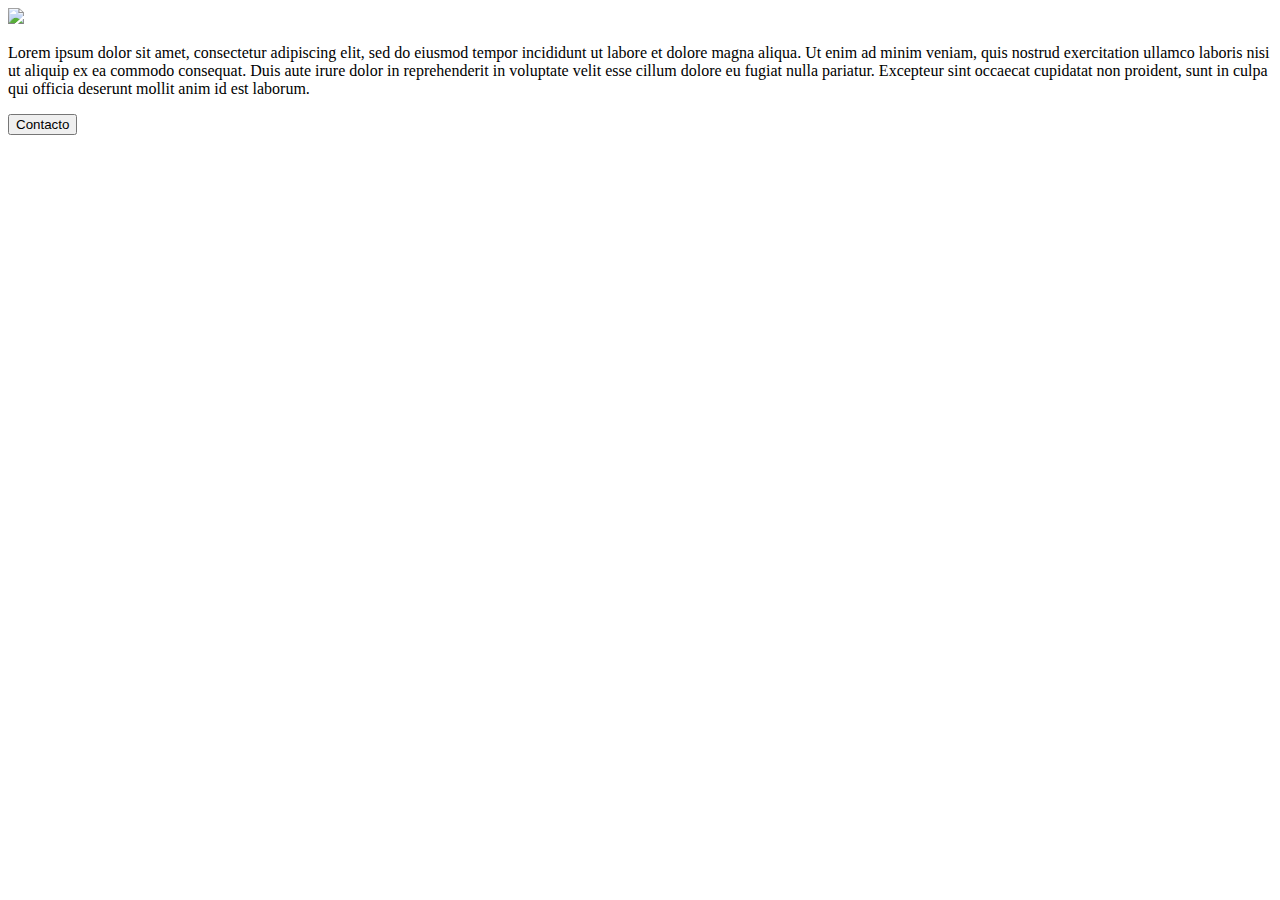
==== src/AcercaDe.html @ 93d3f027 "agregue ;" ====
<!DOCTYPE html>
<html lang="es">
    <head>
        <meta charset="UTF-8" />
        <meta http-equiv="X-UA-Compatible" content="IE=edge" />
        <meta name="viewport" content="width=device-width, initial-scale=1.0" />
        <title>Acerca De</title>
        <style>
			@import url("css/AcercaDe.css");
		</style>
    </head>
    <body>
        <div id="detalles-imagen">
            <img width="200" src="img/usuario.png">
        </div>
        <p class="a">
            Lorem ipsum dolor sit amet, consectetur adipiscing elit, sed do
            eiusmod tempor incididunt ut labore et dolore magna aliqua. Ut
            enim ad minim veniam, quis nostrud exercitation ullamco laboris
            nisi ut aliquip ex ea commodo consequat. Duis aute irure dolor in
            reprehenderit in voluptate velit esse cillum dolore eu fugiat
            nulla pariatur. Excepteur sint occaecat cupidatat non proident,
            sunt in culpa qui officia deserunt mollit anim id est laborum.
        </p>
		<div class=contedor>
			<button class="centrado">Contacto</button>
		</div>
    </body>
</html>
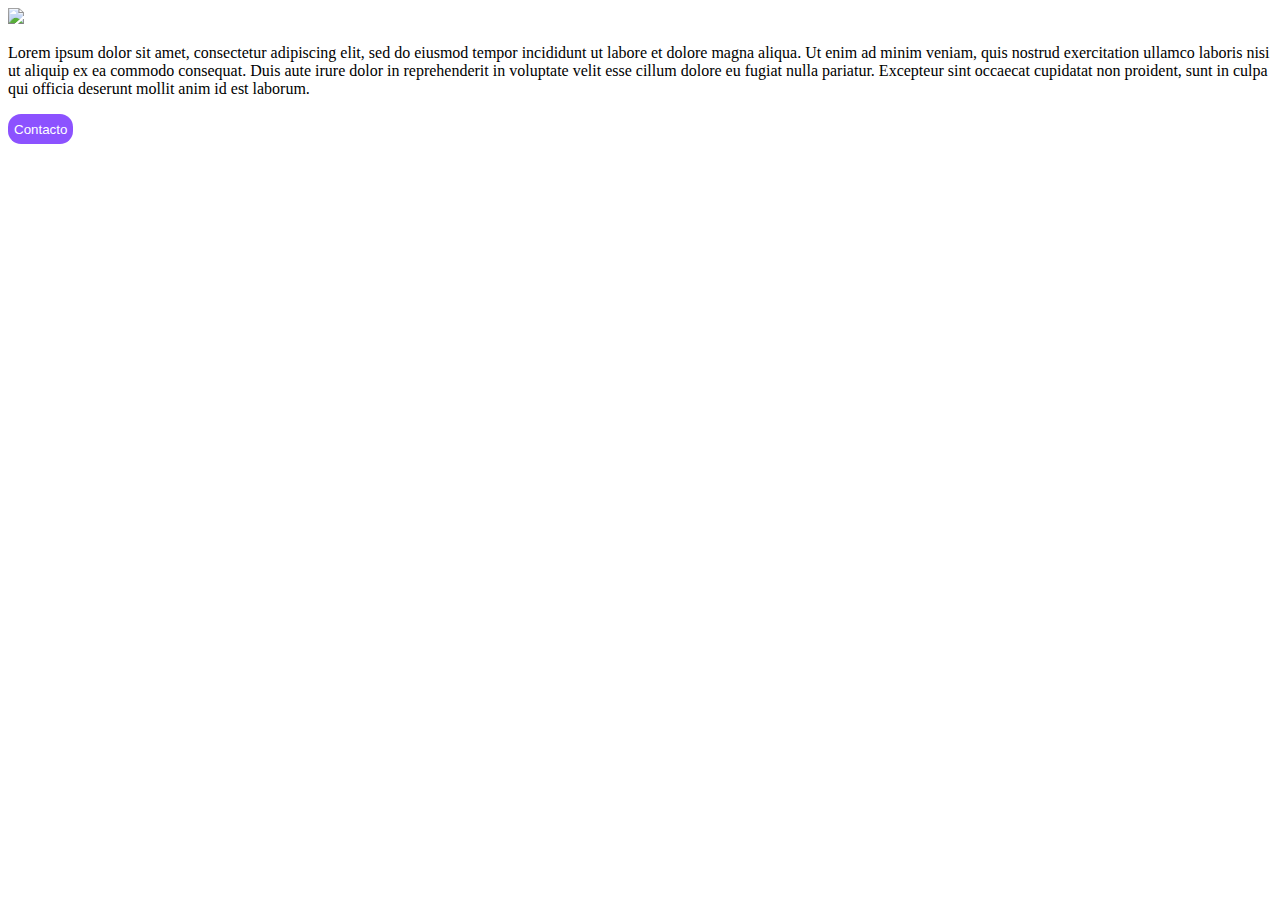
==== commit 7347a4ae: "Añadi cambios a acerca de" ====
--- a/src/AcercaDe.html
+++ b/src/AcercaDe.html
@@ -5,9 +5,7 @@
         <meta http-equiv="X-UA-Compatible" content="IE=edge" />
         <meta name="viewport" content="width=device-width, initial-scale=1.0" />
         <title>Acerca De</title>
-        <style>
-			@import url("css/AcercaDe.css");
-		</style>
+        <link rel="stylesheet" href="css/style.css">
     </head>
     <body>
         <div id="detalles-imagen">
--- a/src/css/style.css
+++ b/src/css/style.css
@@ -0,0 +1,80 @@
+@import url('https://fonts.googleapis.com/css2?family=Anton&family=Open+Sans&display=swap');
+nav{
+    display: flex;
+    background: #8148F4;
+    height: 50%;
+
+    color: white;
+    /*font-family: Impact, Haettenschweiler, 'Arial Narrow Bold', sans-serif;*/
+    padding-right: 10%;
+}
+.container{
+    margin: auto;
+    width: 95%;
+}
+nav h1{
+    margin: auto 20px;
+    font-size: 3em;
+    font-family: 'Anton', sans-serif;
+}
+nav ul li{
+    list-style: none;
+    float: left;
+    margin: auto 20px;
+    align-content: center;
+    font-family: 'Open Sans', sans-serif;
+}
+nav ul{
+    margin: auto 0;
+    margin-right: 30%;
+}
+nav ul li:hover{
+    cursor: pointer;
+    border-bottom: white solid;
+}
+.fa-solid{
+    color: white;
+}
+nav a{
+    margin: auto;
+    
+}
+nav a:hover{
+    opacity: 0.4;
+}
+button{
+    background-color: #8C52FF;
+    border: none;
+    border-radius: 13px;
+    color: white;
+    height: 30px;
+}
+button:hover{
+    opacity: 0.8;
+    cursor: pointer;
+}
+.portadas{
+    display: grid;
+    grid-template-columns: repeat(4,1fr);
+    justify-items: center;
+    height: 100%;
+}
+.portadas-banner{
+    display: flex;
+    flex-direction: column;
+    align-items: center;
+    justify-content: flex-end;
+    background: url('../assets/ejemplo.jpg') no-repeat center center/cover;
+    border: 1px dotted;
+    border-radius: 10px;
+    width: 50%;
+    height: 230px;
+    padding-bottom: 20px;
+    margin: 3% 0;
+}
+.portadas-banner:hover{
+    opacity: 0.8;
+}
+.portadas-banner h2{
+    color: white;
+}
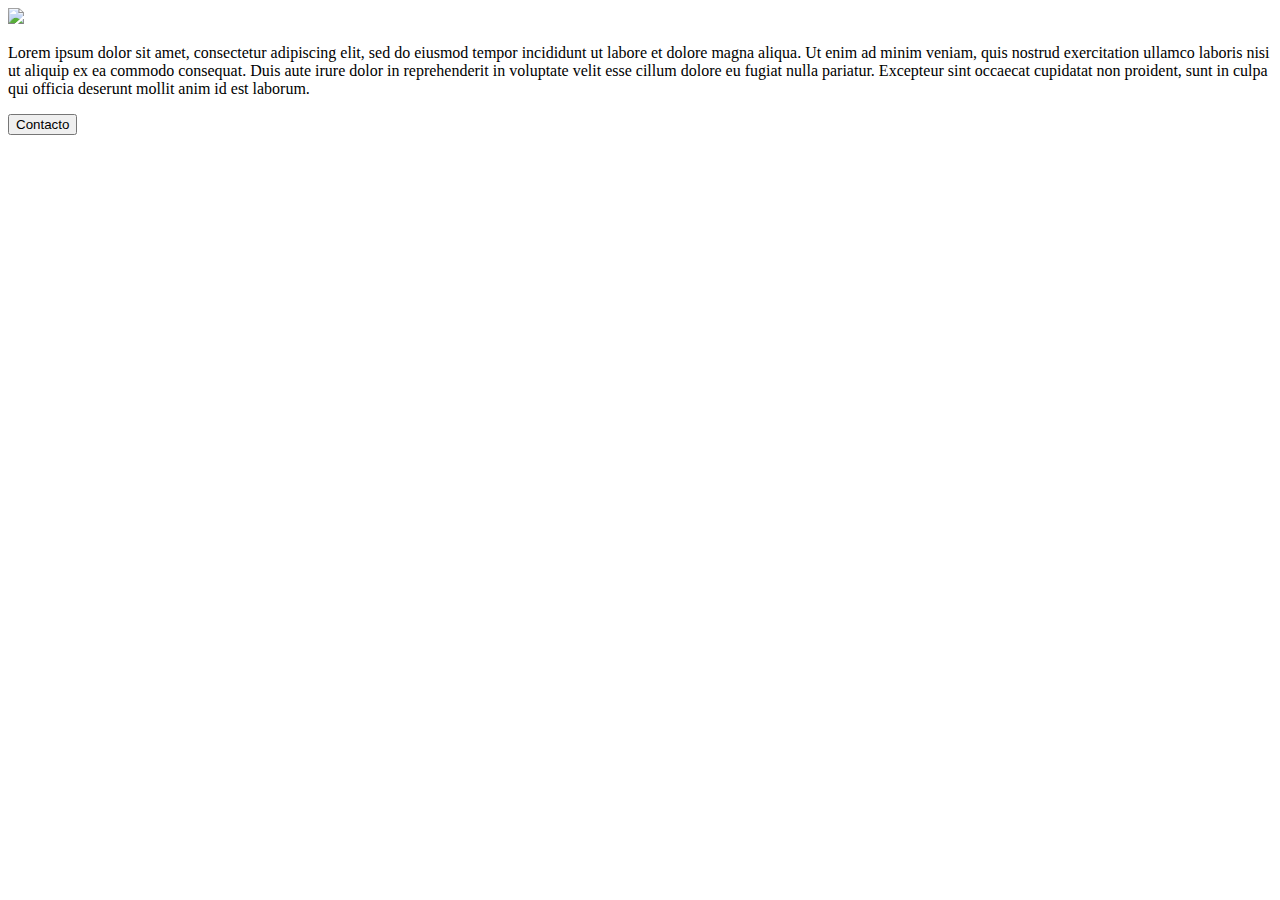
==== commit 2c912950: "Merge branch 'main' of https://github.com/Francisco-Meza/CINEMAT" ====
--- a/src/AcercaDe.html
+++ b/src/AcercaDe.html
@@ -5,7 +5,6 @@
         <meta http-equiv="X-UA-Compatible" content="IE=edge" />
         <meta name="viewport" content="width=device-width, initial-scale=1.0" />
         <title>Acerca De</title>
-        <link rel="stylesheet" href="css/style.css">
     </head>
     <body>
         <div id="detalles-imagen">
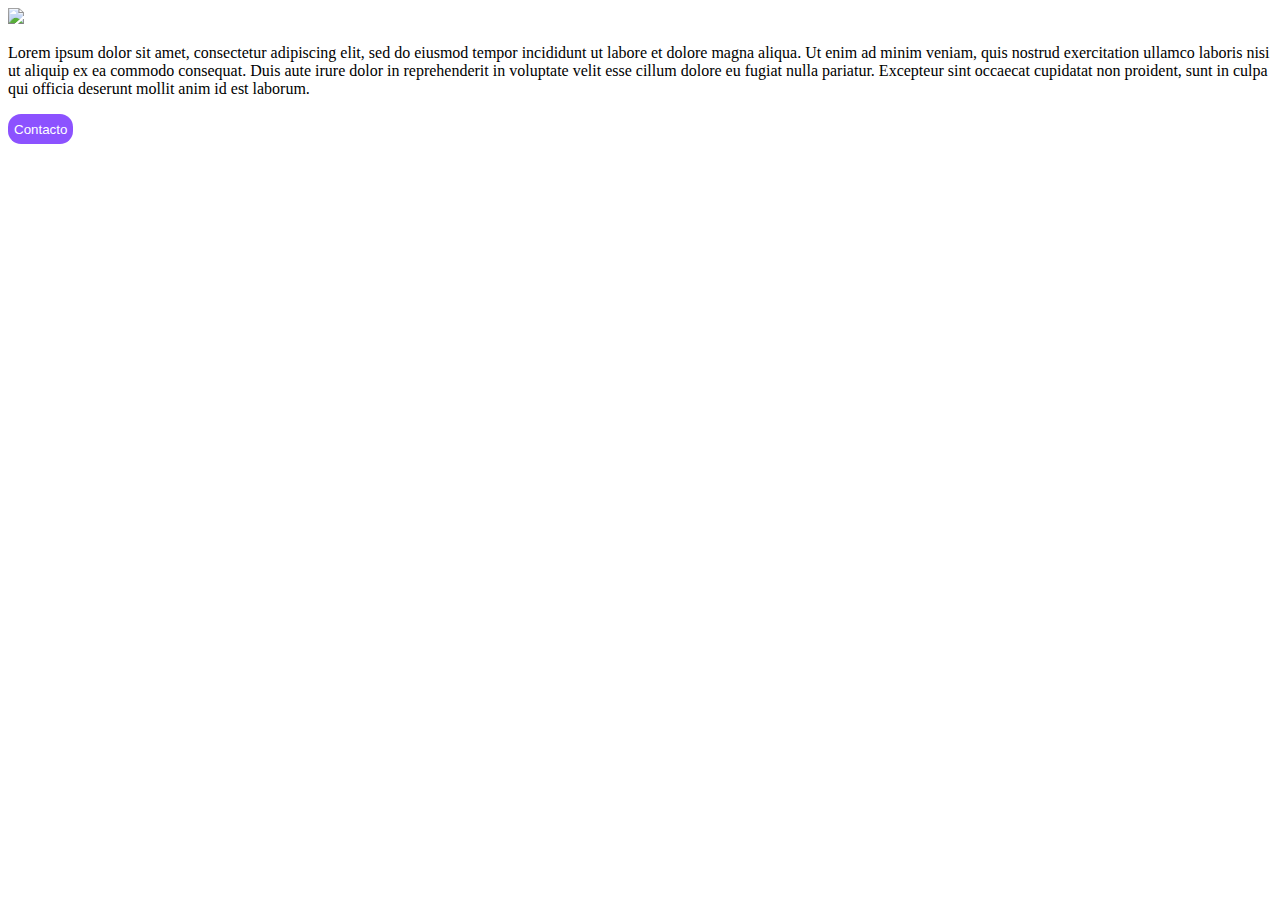
==== commit d35d9bce: "añadi a acerca de" ====
--- a/src/AcercaDe.html
+++ b/src/AcercaDe.html
@@ -5,6 +5,7 @@
         <meta http-equiv="X-UA-Compatible" content="IE=edge" />
         <meta name="viewport" content="width=device-width, initial-scale=1.0" />
         <title>Acerca De</title>
+        <link rel="stylesheet" href="css/style.css">
     </head>
     <body>
         <div id="detalles-imagen">
--- a/src/css/style.css
+++ b/src/css/style.css
@@ -0,0 +1,80 @@
+@import url('https://fonts.googleapis.com/css2?family=Anton&family=Open+Sans&display=swap');
+nav{
+    display: flex;
+    background: #8148F4;
+    height: 50%;
+
+    color: white;
+    /*font-family: Impact, Haettenschweiler, 'Arial Narrow Bold', sans-serif;*/
+    padding-right: 10%;
+}
+.container{
+    margin: auto;
+    width: 95%;
+}
+nav h1{
+    margin: auto 20px;
+    font-size: 3em;
+    font-family: 'Anton', sans-serif;
+}
+nav ul li{
+    list-style: none;
+    float: left;
+    margin: auto 20px;
+    align-content: center;
+    font-family: 'Open Sans', sans-serif;
+}
+nav ul{
+    margin: auto 0;
+    margin-right: 30%;
+}
+nav ul li:hover{
+    cursor: pointer;
+    border-bottom: white solid;
+}
+.fa-solid{
+    color: white;
+}
+nav a{
+    margin: auto;
+    
+}
+nav a:hover{
+    opacity: 0.4;
+}
+button{
+    background-color: #8C52FF;
+    border: none;
+    border-radius: 13px;
+    color: white;
+    height: 30px;
+}
+button:hover{
+    opacity: 0.8;
+    cursor: pointer;
+}
+.portadas{
+    display: grid;
+    grid-template-columns: repeat(4,1fr);
+    justify-items: center;
+    height: 100%;
+}
+.portadas-banner{
+    display: flex;
+    flex-direction: column;
+    align-items: center;
+    justify-content: flex-end;
+    background: url('../assets/ejemplo.jpg') no-repeat center center/cover;
+    border: 1px dotted;
+    border-radius: 10px;
+    width: 50%;
+    height: 230px;
+    padding-bottom: 20px;
+    margin: 3% 0;
+}
+.portadas-banner:hover{
+    opacity: 0.8;
+}
+.portadas-banner h2{
+    color: white;
+}
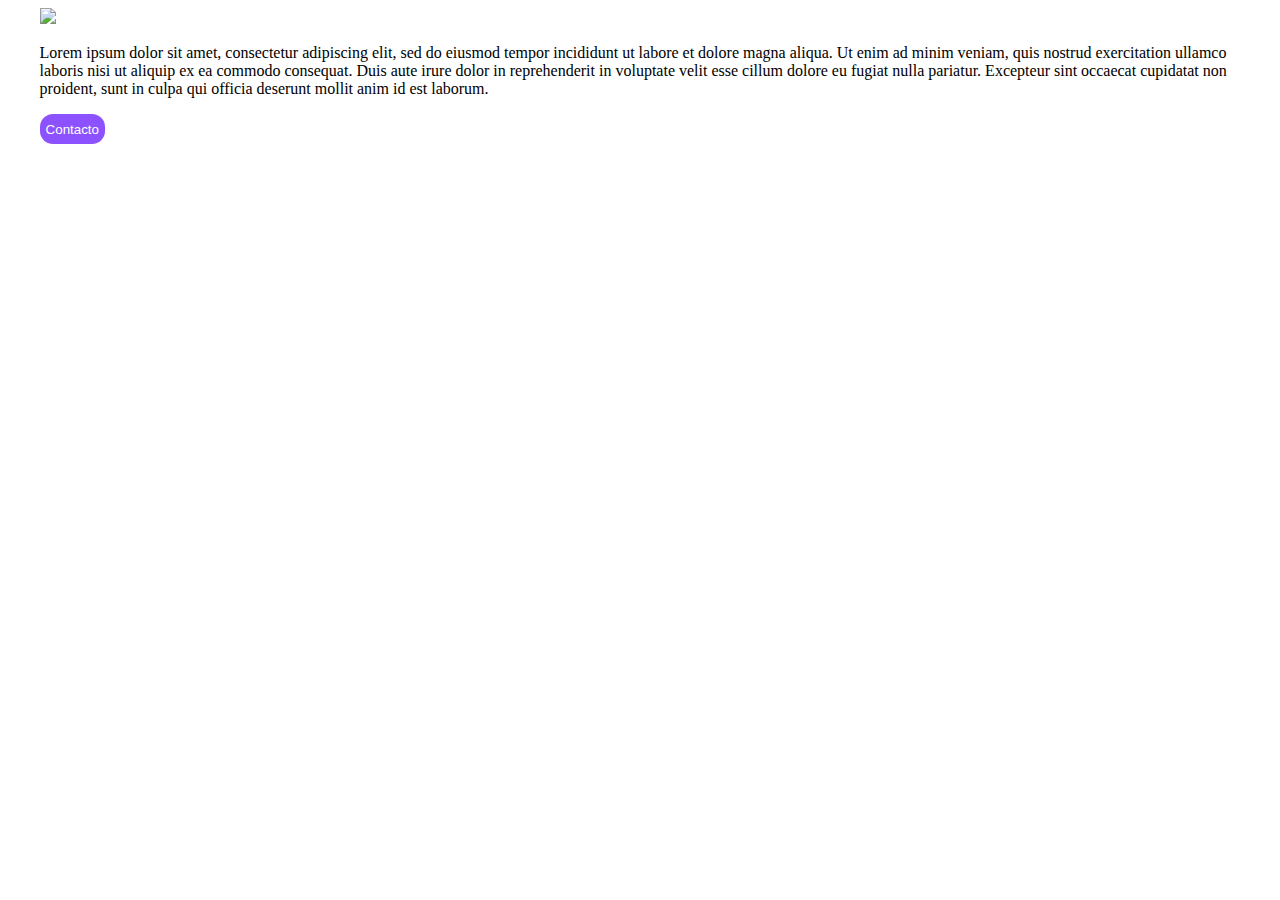
==== commit 2d69047f: "agregue clase cointainer" ====
--- a/src/AcercaDe.html
+++ b/src/AcercaDe.html
@@ -8,20 +8,22 @@
         <link rel="stylesheet" href="css/style.css">
     </head>
     <body>
-        <div id="detalles-imagen">
-            <img width="200" src="img/usuario.png">
+        <div class= "container">
+            <div id="detalles-imagen">
+                <img width="200" src="img/usuario.png">
+            </div>
+            <div class=contedor>
+            <p>
+                Lorem ipsum dolor sit amet, consectetur adipiscing elit, sed do
+                eiusmod tempor incididunt ut labore et dolore magna aliqua. Ut
+                enim ad minim veniam, quis nostrud exercitation ullamco laboris
+                nisi ut aliquip ex ea commodo consequat. Duis aute irure dolor in
+                reprehenderit in voluptate velit esse cillum dolore eu fugiat
+                nulla pariatur. Excepteur sint occaecat cupidatat non proident,
+                sunt in culpa qui officia deserunt mollit anim id est laborum.
+            </p>
+                <button class="button-general">Contacto</button>
+            </div>
         </div>
-        <p class="a">
-            Lorem ipsum dolor sit amet, consectetur adipiscing elit, sed do
-            eiusmod tempor incididunt ut labore et dolore magna aliqua. Ut
-            enim ad minim veniam, quis nostrud exercitation ullamco laboris
-            nisi ut aliquip ex ea commodo consequat. Duis aute irure dolor in
-            reprehenderit in voluptate velit esse cillum dolore eu fugiat
-            nulla pariatur. Excepteur sint occaecat cupidatat non proident,
-            sunt in culpa qui officia deserunt mollit anim id est laborum.
-        </p>
-		<div class=contedor>
-			<button class="centrado">Contacto</button>
-		</div>
     </body>
 </html>--- a/src/css/style.css
+++ b/src/css/style.css
@@ -37,19 +37,28 @@
 }
 nav a{
     margin: auto;
-    
+    text-decoration: none;
+    color: white;
 }
 nav a:hover{
     opacity: 0.4;
+    cursor: pointer;
 }
-button{
+.button-portada{
     background-color: #8C52FF;
     border: none;
     border-radius: 13px;
     color: white;
     height: 30px;
 }
-button:hover{
+.button-general{
+    background-color: #8C52FF;
+    border: none;
+    border-radius: 13px;
+    color: white;
+    height: 30px;
+}
+.button-general:hover{
     opacity: 0.8;
     cursor: pointer;
 }
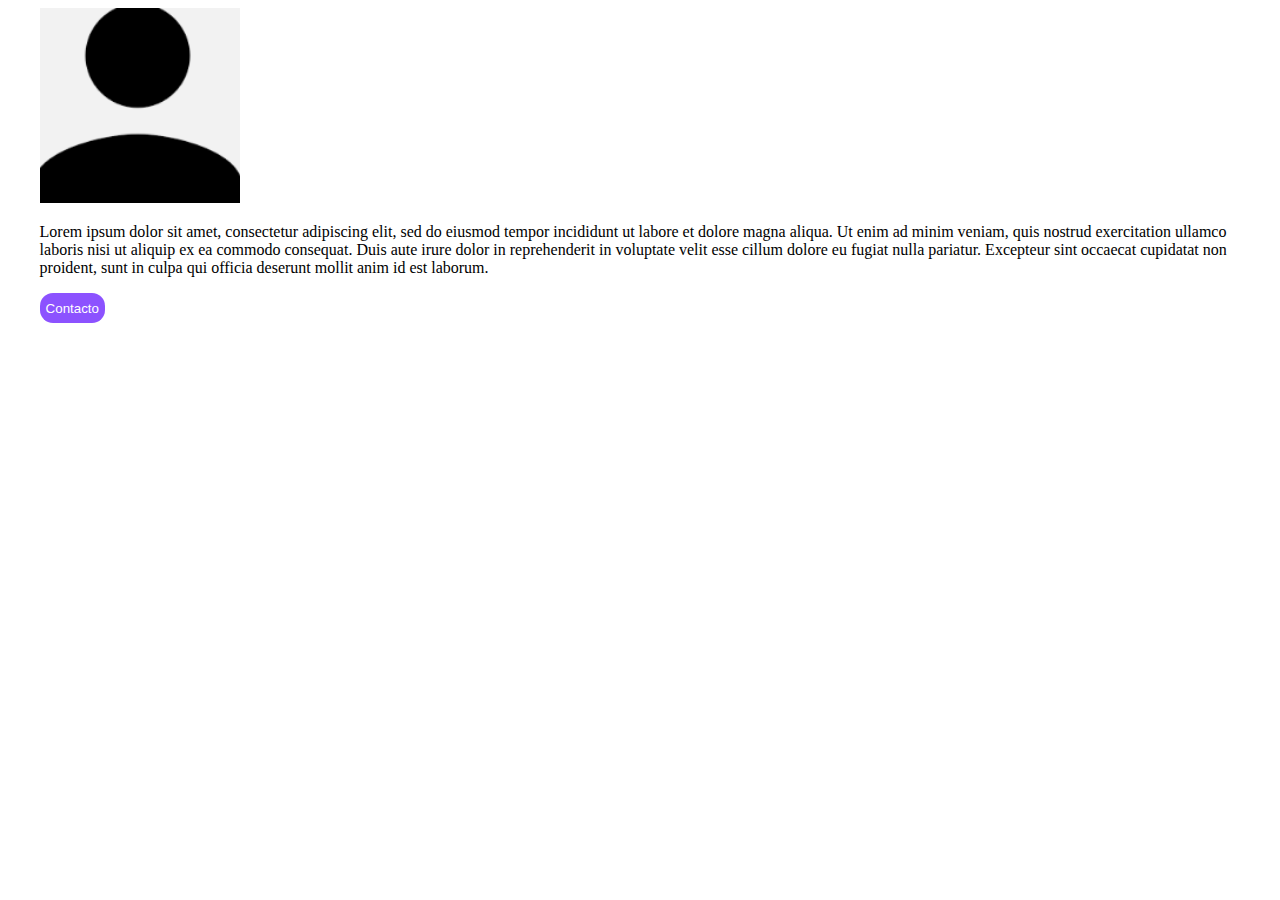
==== commit 0b48cc94: "acomodo del link de imagen" ====
--- a/src/AcercaDe.html
+++ b/src/AcercaDe.html
@@ -10,7 +10,7 @@
     <body>
         <div class= "container">
             <div id="detalles-imagen">
-                <img width="200" src="img/usuario.png">
+                <img width="200" src="assets/usuario.png">
             </div>
             <div class=contedor>
             <p>
